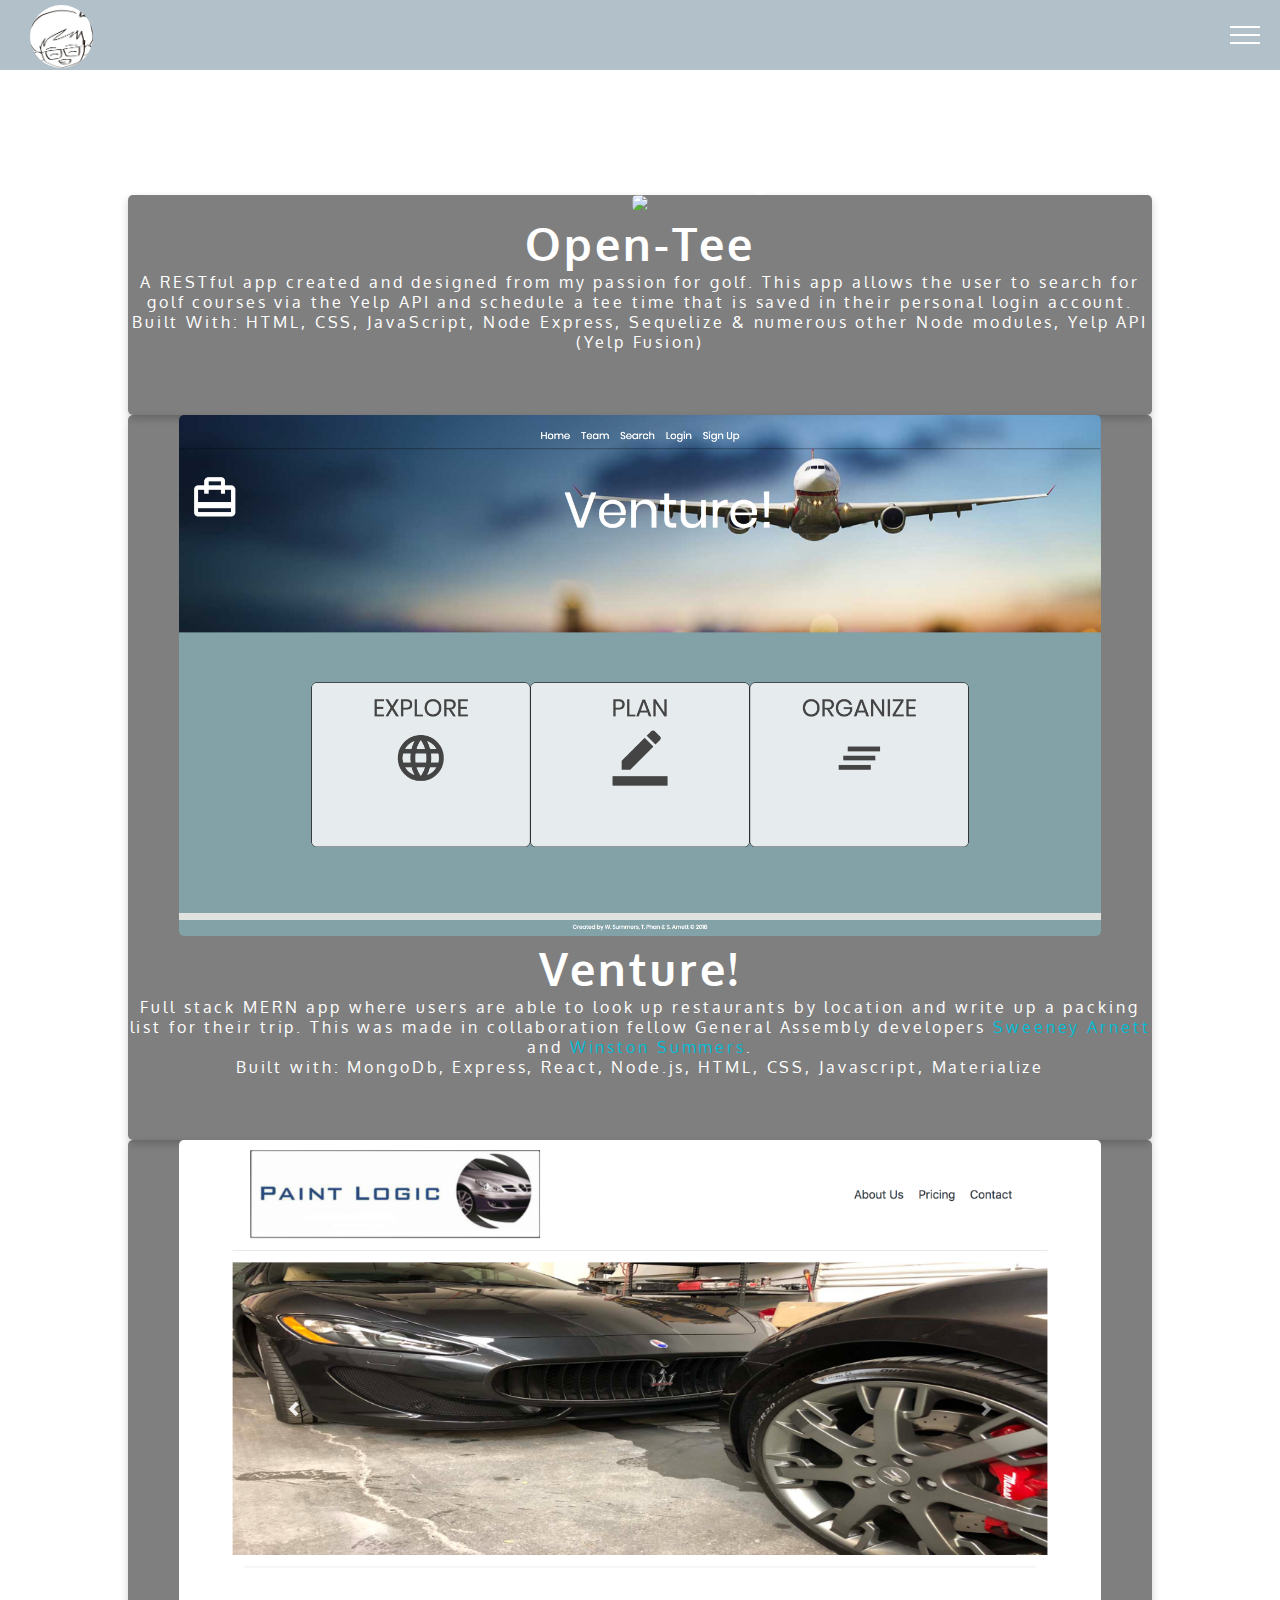
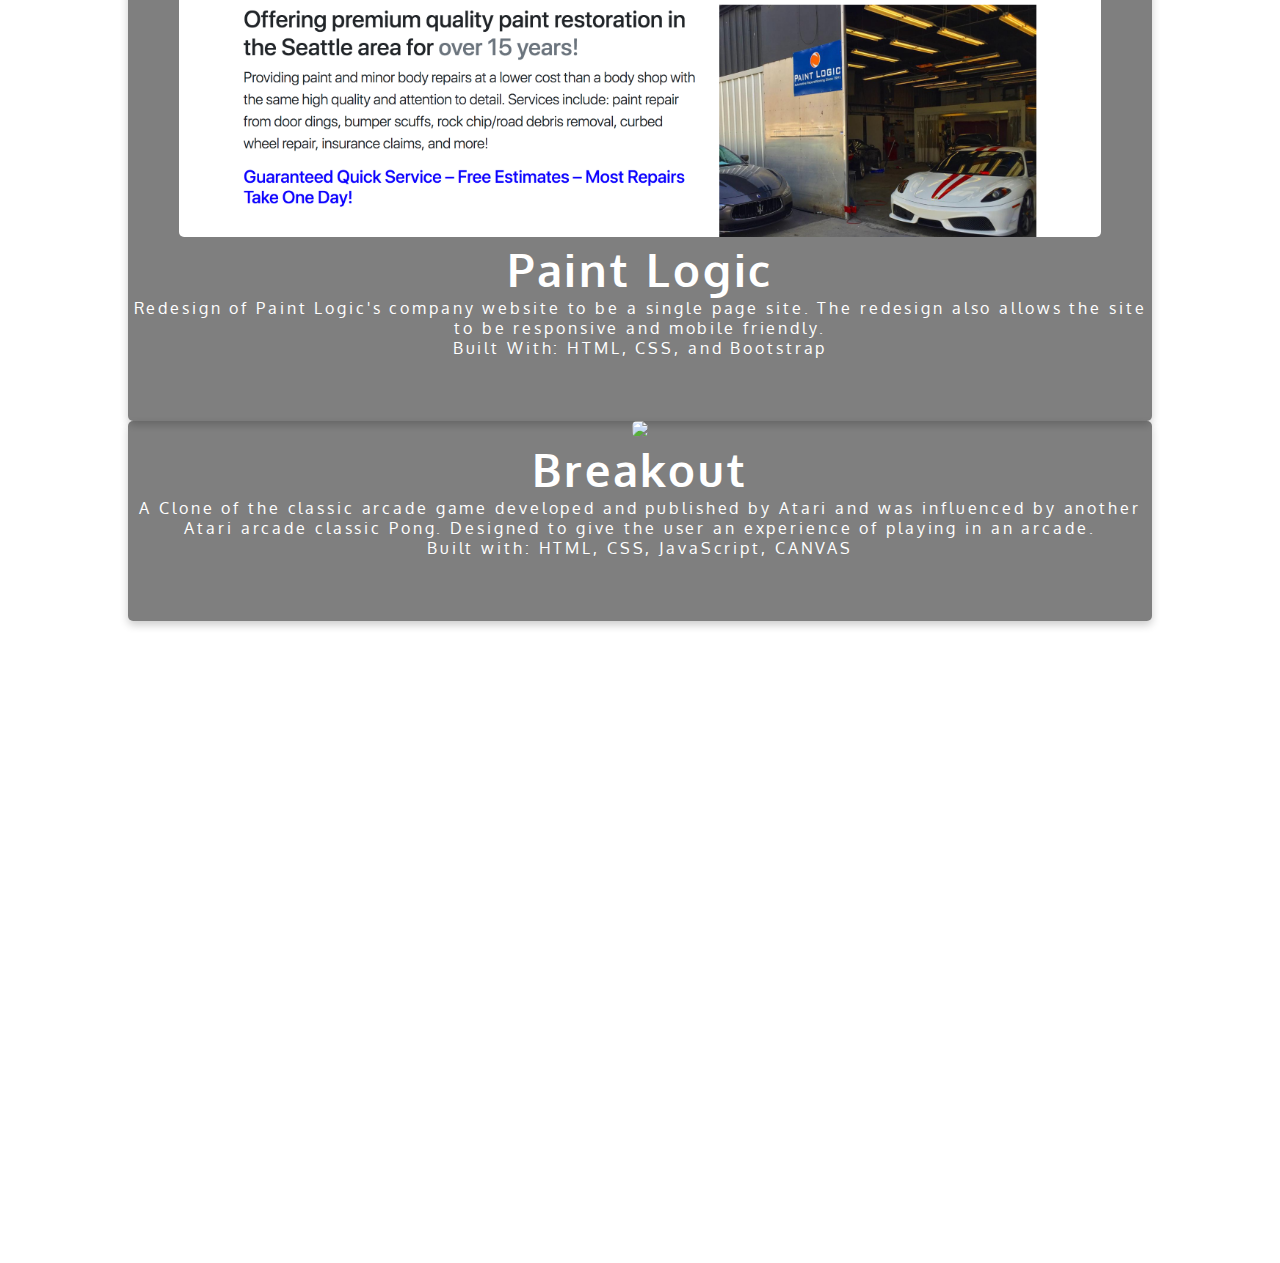
==== index.html @ f0c7315b "updated classmates links from github to portfolio" ====
<!DOCTYPE html>
<html>
	<head>
		<meta charset="utf-8">
		<meta name="viewport" content="width=device-width, initial-scale=1">
		<script defer src="https://use.fontawesome.com/releases/v5.0.6/js/all.js"></script>
		<link rel="shortcut icon" type="image/x-icon" href="./images/tp.ico">
		<link href="https://fonts.googleapis.com/css?family=Oxygen|Baloo" rel="stylesheet">
		<link rel="stylesheet" href="https://cdnjs.cloudflare.com/ajax/libs/fullPage.js/2.9.5/jquery.fullpage.css">
		<link rel="stylesheet" href="style.css">
		<title>Tony Phan: Full Stack Web Developer</title>
	</head>
	<body>
		<header>
		  <div class="header-top clearfix">
		    <h1 class="l-left"><a href="#firstSection"><img id="me" src="./images/tp.jpg"></a></h1>
		    <a class="l-right toggle-menu" href="#">
		      <i></i>
		      <i></i>
		      <i></i>
		    </a>
		  </div>
		  <nav class="hide">
		    <ul id="menu">
		      <!-- <li data-menuanchor="firstSection">
		        <a href="#firstSection" title="First Section">Home</a>
		      </li> -->
		      <li data-menuanchor="secondSection">
		        <a href="#secondSection" title="Second Section">Portfolio</a>
		      </li>
		      <li data-menuanchor="thirdSection">
		        <a href="#thirdSection" title="Second Section">Contact Me</a>
		      </li>
		      <!-- <li data-menuanchor="fourthSection">
		        <a href="#fourthSection" title="Fourth Section">About Me</a>
					</li> -->
					<li data-menuanchor="fourthSection">
						<a href="https://resume.creddle.io/embed/66aytd3nezr" title="blank" target="blank">Resume</a>
		    </ul>
		  </nav>
		</header>
		<div id="fullpage">
		  <section class="vertical-scrolling typewriter">
					<h2 class="my-name">Hi, I'm Tony Phan</h2>
					<h3 class="full-stack">Full Stack Web Developer</h3>
	 				<h3 class="greeting">Nice to meet you!</h3>
		  </section>
			<section class="vertical-scrolling">
				<div id='opentee' class="horizontal-scrolling">
					<div class='card'>
						<a href="https://opentee.herokuapp.com/" target="blank"><img class'project_img' src="./images/opentee.png"></a>
							<div class="project-container">
								<h3>Open-Tee</h3>
								<p class='project-note'>A RESTful app created and designed from my passion for golf. This app allows the user to search for golf courses via the Yelp API and schedule a tee time that is saved in their personal login account.</p>
								<p class="project-note">Built With: HTML, CSS, JavaScript, Node Express, Sequelize & numerous other Node modules, Yelp API (Yelp Fusion)</p>
								<a href="https://github.com/rallysport206/Open-Tee" target="blank"><i class="icon-project fab fa-github-square"></i></a>
								<a href="https://opentee.herokuapp.com/" target="blank"><i class="icon-project fas fa-laptop"></i></a>
							</div>
					</div>
				</div>
				<div id='venture' class="horizontal-scrolling">
					<div class='card'>
						<a href="https://venture-js.herokuapp.com/" target="blank"><img class'project_img' src="./images/venture.png"></a>
							<div class="project-container">
								<h3>Venture!</h3>
								<p class="project-note">Full stack MERN app where users are able to look up restaurants by location and write up a packing list for their trip. This was made in collaboration fellow General Assembly developers <a class="students" href="http://sweeneyarnett.com/" target="blank">Sweeney Arnett</a>
									and <a class="students" href="https://winstonsummers.github.io/New-Portfolio/" target="blank">Winston Summers</a>. </p>
									<p class="project-note"> Built with: MongoDb, Express, React, Node.js, HTML, CSS, Javascript, Materialize</p>
								<a href="https://github.com/sweeneyyy/mern-project-3" target="blank"><i class="icon-project fab fa-github-square"></i></a>
								<a href="https://venture-js.herokuapp.com/" target="blank"><i class="icon-project fas fa-laptop"></i></a>
							</div>
					</div>
				</div>
				<div id='paint' class="horizontal-scrolling">
					<div class='card'>
						<a href="http://paintlogicseattle.com" target="blank"><img class'project_img' src="./images/paintlogic.png"></a>
							<div class="project-container">
								<h3>Paint Logic</h3>
								<p class='project-note'>Redesign of Paint Logic's company website to be a single page site. The redesign also allows the site to be responsive and mobile friendly.</p>
								<p class="project-note">Built With: HTML, CSS, and Bootstrap</p>
								<a href="http://paintlogicseattle.com" target="blank"><i class="icon-project fas fa-laptop"></i></a>
							</div>
					</div>
				</div>
				<div id='breakout'class="horizontal-scrolling">
					<div class='card'>
						<a href="http://www.phantony.net/BreakOUT/" target="blank"><img class'project_img' src="./images/breakout.png"></a>
							<div class="project-container">
								<h3>Breakout</h3>
								<p class="project-note">A Clone of the classic arcade game developed and published by Atari and was influenced by another Atari arcade classic Pong. Designed to give the user an experience of playing in an arcade.</p>
								<p class="project-note">Built with: HTML, CSS, JavaScript, CANVAS</p>
								<a href="https://github.com/rallysport206/BreakOUT" target="blank"><i class="icon-project fab fa-github-square"></i></a>
								<a href="http://www.phantony.net/BreakOUT/" target="blank"><i class="icon-project fas fa-laptop"></i></a>
							</div>
					</div>
				</div>
			</section>
		  <section class="vertical-scrolling">
				<h2>Lets Work Together! Contact Me:</h2>
				<div class="contact-icon">
					<a href="http://www.linkedin.com/in/tonyphan125" target="blank"><i class="icon fab fa-linkedin tooltip-link"></i></a>
					<a href="https://github.com/rallysport206" target="blank"><i class="icon fab fa-github-square tooltip-git"></i></a>
					<a href="mailto:phan.tony125@gmail.com?Subject=Hello%20Tony!"><i class="icon fas fa-envelope tooltip-email"></i></a>
					<a href="https://resume.creddle.io/embed/66aytd3nezr" target="blank"><i class="icon fas fa-file-alt tooltip-resume"></i></a>
					<p class="end">Thank you for stopping by!</p>
				</div>
		  </section>
		  <!-- <section class="vertical-scrolling">
				<h2>About Me</h2>
				<h3>Something about me</h3>
		  </section> -->
			<footer class="fixed">
				<div class="inner">
					<p>Designed by <a href="mailto:phan.tony125@gmail.com?Subject=Hello%20Tony!" target="_top">Tony Phan</a></p>
				</div>
			</footer>
		</div>
		<script src="https://code.jquery.com/jquery-2.1.4.min.js"></script>
		<script src="https://cdnjs.cloudflare.com/ajax/libs/fullPage.js/2.9.5/jquery.fullpage.extensions.min.js"></script>
		<script src="script.js"></script>
	</body>
</html>
---- style.css ----
/*navbar*/
/*.nav-link{
  writing-mode: vertical-rl;
  text-orientation: upright;
  padding-left: 1%;
  padding-bottom: 15px;
  font-family: 'Oxygen', sans-serif;
  float: left;
  /*z-index:*/

/* HELPER CLASSES
–––––––––––––––––––––––––––––––––––––––––––––––––– */

.clearfix:before,
.clearfix:after {
  content: "";
  display: table;
}

.clearfix:after {
  clear: both;
}

.l-left {
	float: left;
}

.l-right {
	float: right;
}

.end {
	margin-top: 30px;
	font-size: 3em;
	font-weight: bold;
	opacity: 0;
	-webkit-transform: translateY(300px);
	    -ms-transform: translateY(300px);
	        transform: translateY(300px);
	-webkit-transition: opacity, -webkit-transform 1s;
	        transition: opacity, transform 1s;
	-webkit-transition-delay: 1s;
	        transition-delay: 1s;
}



/* RESET-GENERAL STYLES
–––––––––––––––––––––––––––––––––––––––––––––––––– */

* {
	margin: 0;
	padding: 0;
	font-family: 'Oxygen', sans-serif;
	/*text-transform: uppercase;*/
}

html {
	/*font-size: 62.5%;*/
}

body {
	color: white;
	letter-spacing: .18em;
  font-family: 'Oxygen', sans-serif;
}

a {
	text-decoration: none;
	color: white;
}

ul, li {
	list-style-type: none;
}

#me{
  text-align: left;
  margin-top: 5px;
  margin-left: 10px;
  width: 63px;
  height: 63px;
  border-radius: 50%;
}

/* NAV STYLES
–––––––––––––––––––––––––––––––––––––––––––––––––– */

.header-top {
	background: rgba(0, 47, 77, .3);
	height: 70px;
	padding: 0 10px;
	position: fixed;
	top: 0;
	width: 100%;
	z-index: 12;
	box-sizing: border-box;
}

h1 {
	line-height: 70px;
	height: 70px;
}

h1 a {
	display: block;
	padding: 0 10px;
}

.toggle-menu {
	width: 50px;
	height: 50px;
	display: inline-block;
	position: relative;
	top: 10px;
}

.toggle-menu i {
	position: absolute;
	display: block;
	height: 2px;
	background: white;
	width: 30px;
	left: 10px;
	-webkit-transition: all .3s;
	        transition: all .3s;
}

.toggle-menu i:nth-child(1) {
	top: 16px;
}

.toggle-menu i:nth-child(2) {
	top: 24px;
}

.toggle-menu i:nth-child(3) {
	top: 32px;
}

.open-menu i:nth-child(1) {
	top: 25px;
	-webkit-transform: rotateZ(45deg);
	        transform: rotateZ(45deg);
}

.open-menu i:nth-child(2) {
	background: transparent;
}

.open-menu i:nth-child(3) {
	top: 25px;
	-webkit-transform: rotateZ(-45deg);
	        transform: rotateZ(-45deg);
}

nav {
 	height: 0;
	opacity: 0;
  box-sizing: border-box;
	background: rgba(0, 47, 77, .25);
	position: fixed;
	top: 70px;
	width: 100%;
  -webkit-transition: all 1s;
          transition: all 1s;
}

.open-menu ~ nav {
	opacity: 1;
 	padding: 10px 0;
	z-index: 15;
	height: calc(27vh - 30px);
}

nav ul {
	padding: 0 10px;
	display: -webkit-box;
	display: -webkit-flex;
	display: -ms-flexbox;
	display: flex;
}

nav li {
	-webkit-box-flex: 1;
	-webkit-flex: 1;
	    -ms-flex: 1;
	        flex: 1;
}

nav li a {
	font-size: 2em;
	display: block;
	padding: 30px;
	text-align: center;
	-webkit-transition: background .1s;
	        transition: background .1s;
}

nav li:nth-child(odd) a,
body.fp-viewing-fifthSection-1 #menu li:nth-child(5) a {
	background: rgba(0,0,0,0);
}

nav li:nth-child(even) a {
	background: rgba(0,0,0,0);
}

nav li:nth-child(odd) a:hover {
	background: #9e2f41;
}

nav li:nth-child(even) a:hover {
	background: #c53c52;
}

nav li.active a,
body.fp-viewing-fifthSection-1 #menu li:last-child a {
  background: rgba(0,0,0,0);
}



/* SECTION STYLES - fullPage.js
–––––––––––––––––––––––––––––––––––––––––––––––––– */

section {
	text-align: center;
}

h2 {
	/*text-transform: lowercase;*/
	font-size: 4em;
	margin-bottom: 20px;
}

h3 {
	/*font-weight: 300;*/
	font-size: 2.8em;
}



/* SLIDENAV STYLES - fullPage.js
–––––––––––––––––––––––––––––––––––––––––––––––––– */

#fp-nav ul li a span,
.fp-slidesNav ul li a span {
	background: white;
	width: 8px;
	height: 8px;
	margin: -4px 0 0 -4px;
}

#fp-nav ul li a.active span,
.fp-slidesNav ul li a.active span,
#fp-nav ul li:hover a.active span,
.fp-slidesNav ul li:hover a.active span {
	width: 16px;
	height: 16px;
	margin: -8px 0 0 -8px;
	background: transparent;
	box-sizing: border-box;
	border: 1px solid #24221F;
}

/* MQ STYLES
–––––––––––––––––––––––––––––––––––––––––––––––––– */

@media screen and (max-width: 767px) {
	nav ul {
		-webkit-box-orient: vertical;
		-webkit-box-direction: normal;
		-webkit-flex-direction: column;
		    -ms-flex-direction: column;
		        flex-direction: column;
	}

	nav li {
		margin-top: 1px;
	}

  nav li a {
    font-size: 2.5em;
  }

  .scroll-icon {
    display: none;
  }
}

@media screen and (max-width: 400px) {
  html {
    font-size: 50%;
  }

  .open-menu ~ nav {
		padding: 20px 0;
	}

	nav li a {
		padding: 3px;
	}
}
/*---intro page---*/
/* DEMO-SPECIFIC STYLES */
.typewriter h2 {
  color: white;
  font-family: 'Oxygen', sans-serif;
  overflow: hidden; /* Ensures the content is not revealed until the animation */
  border-right: .15em solid white; /* The typwriter cursor */
  white-space: nowrap; /* Keeps the content on a single line */
  margin: 0 auto; /* Gives that scrolling effect as the typing happens */
  letter-spacing: .10em; /* Adjust as needed */
  animation:
    typing 2s steps(40, end),
    blink-caret .5s step-end infinite;
}
.typewriter h3 {
  color: white;
  font-family: 'Oxygen', sans-serif;
  overflow: hidden; /* Ensures the content is not revealed until the animation */
  border-right: .15em solid white; /* The typwriter cursor */
  white-space: nowrap; /* Keeps the content on a single line */
  margin: 0 auto; /* Gives that scrolling effect as the typing happens */
  letter-spacing: .10em; /* Adjust as needed */
  animation:
    typing 2s steps(40, end),
    blink-caret .5s step-end infinite;
}

/* The typing effect */
@keyframes typing {
  from { width: 0 }
  to { width: 100% }
}

/* The typewriter cursor effect */
@keyframes blink-caret {
  from, to { border-color: transparent }
  35% { border-color: white }
}

/*
.intro{
  text-align: center;
}
.intro-icon{
  font-size: 30px;
  color: white;
  padding: 7px;
}*/

/*---cards in slider----*/
.card {
  background-color: rgba(0,0,0,0.5);
  margin: 0 auto;
  text-align: center;
  box-shadow: 0 4px 8px 0 rgba(0,0,0,0.2);
  transition: 0.3s;
  height: 80%;
  width: 80%;
  border-radius: 5px;
}

.card:hover {
  box-shadow: 0 8px 16px 0 rgba(0,0,0,0.2);
}

.card img {
  max-width: 90%;
  max-height: 70%;
  border-radius: 5px;
}

.container {
  padding: 2px 16px;
}
.icon-project{
  font-size: 50px;
  color: white;
  padding: 7px;
}
.project-note{
  font-size: 16px;
  word-wrap: break-word;
}
/*-----contact----*/
.icon{
  font-size: 120px;
  color: white;
  padding: 18px;
}
.icon:hover {
  box-shadow: 0 0 15px rgba(33,33,33,.2);
}
/*#hoverText .text{
  visibility: hidden;
}
#hoverText:hover .text{
  visibility: visible;
}*/
.tooltip- {
    position: relative;
    display: inline-block;
    border-bottom: 1px dotted black;
}
.tool-link {
  visibility: hidden;
  width: 120px;
  background-color: black;
  color: #fff;
  text-align: center;
  border-radius: 6px;
  padding: 5px 0;
  position: absolute;
  z-index: 1;
}
.tooltip-link:hover .tool-link {
  visibility: visible;
}
/*------Portfolio links --------*/
a.students{
  color: #00bcd4;
}
.students:hover {
  text-decoration: underline;
  font-size: 18px;
}
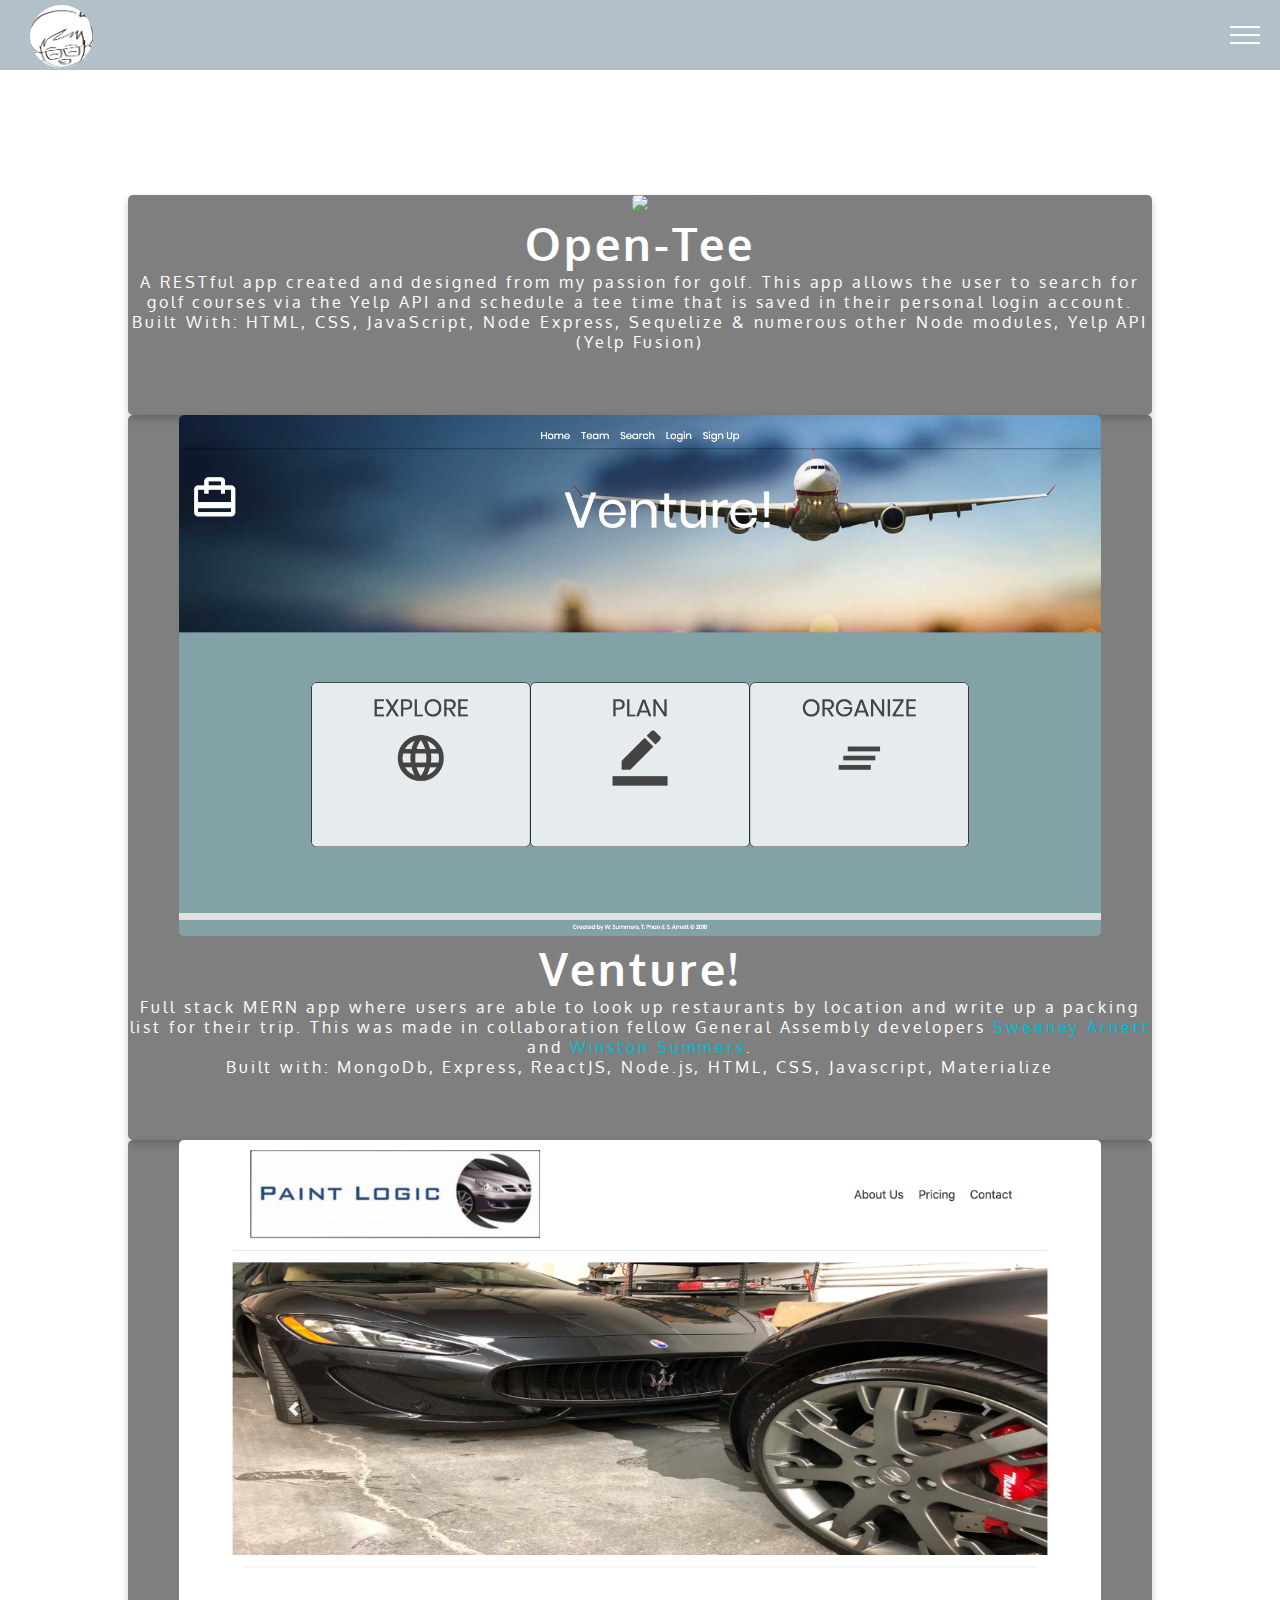
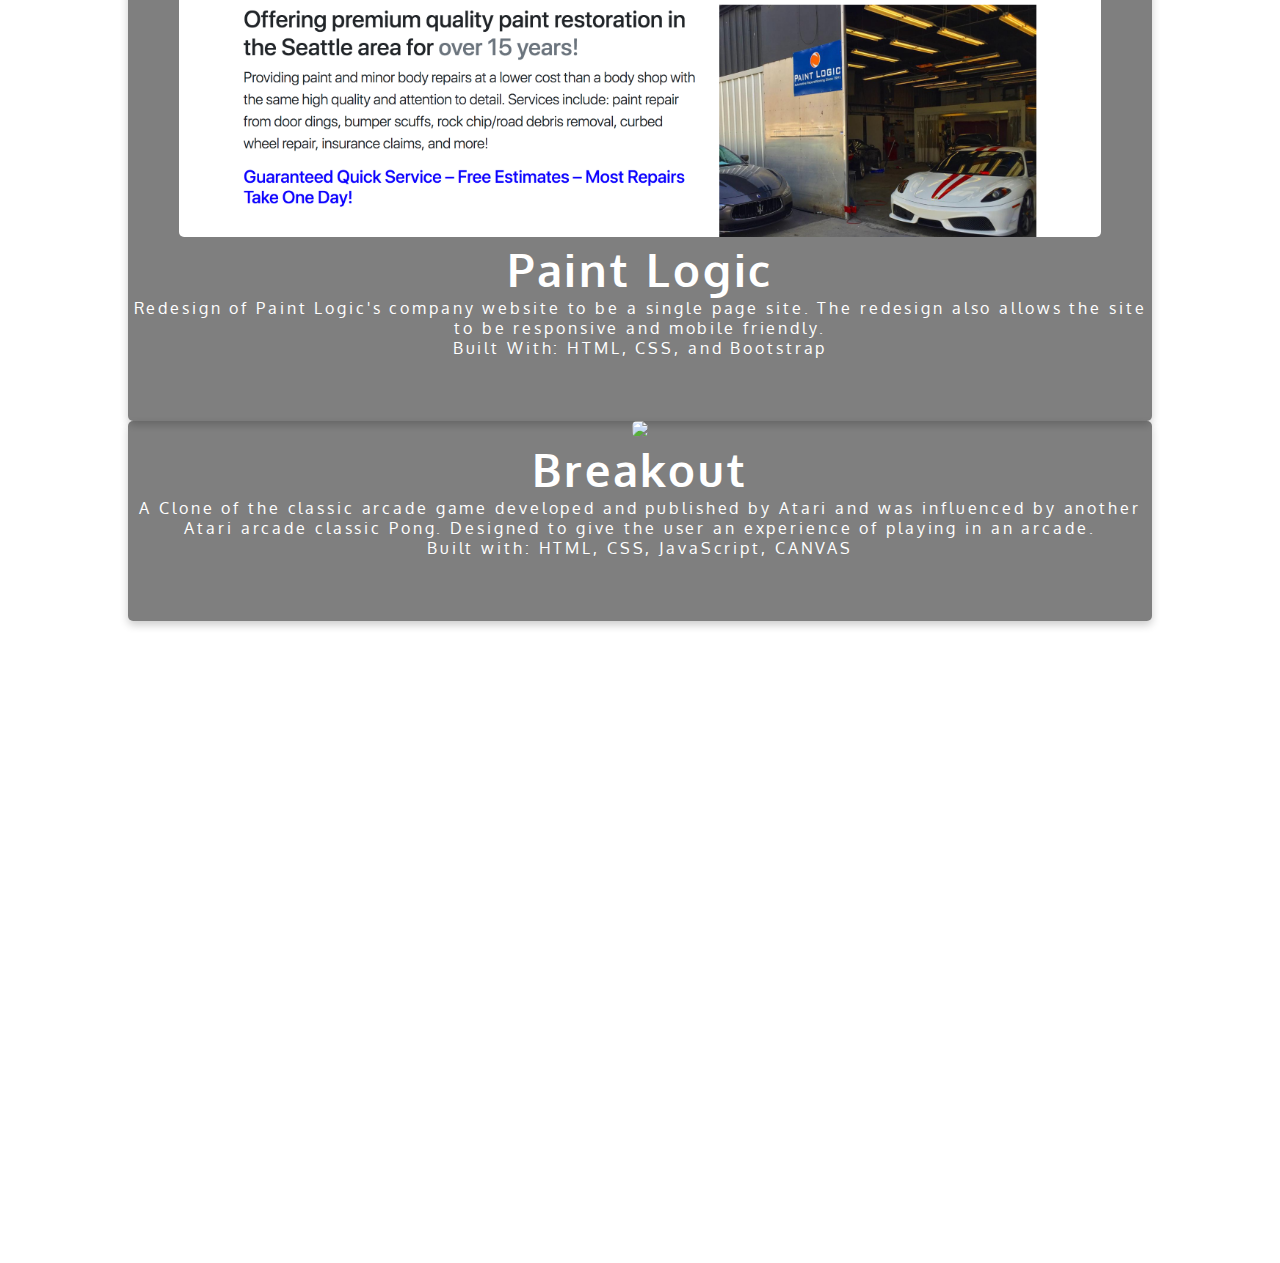
==== commit 8d295d76: "updated discription in Venture project" ====
--- a/index.html
+++ b/index.html
@@ -65,7 +65,7 @@
 								<h3>Venture!</h3>
 								<p class="project-note">Full stack MERN app where users are able to look up restaurants by location and write up a packing list for their trip. This was made in collaboration fellow General Assembly developers <a class="students" href="http://sweeneyarnett.com/" target="blank">Sweeney Arnett</a>
 									and <a class="students" href="https://winstonsummers.github.io/New-Portfolio/" target="blank">Winston Summers</a>. </p>
-									<p class="project-note"> Built with: MongoDb, Express, React, Node.js, HTML, CSS, Javascript, Materialize</p>
+									<p class="project-note"> Built with: MongoDb, Express, ReactJS, Node.js, HTML, CSS, Javascript, Materialize</p>
 								<a href="https://github.com/sweeneyyy/mern-project-3" target="blank"><i class="icon-project fab fa-github-square"></i></a>
 								<a href="https://venture-js.herokuapp.com/" target="blank"><i class="icon-project fas fa-laptop"></i></a>
 							</div>
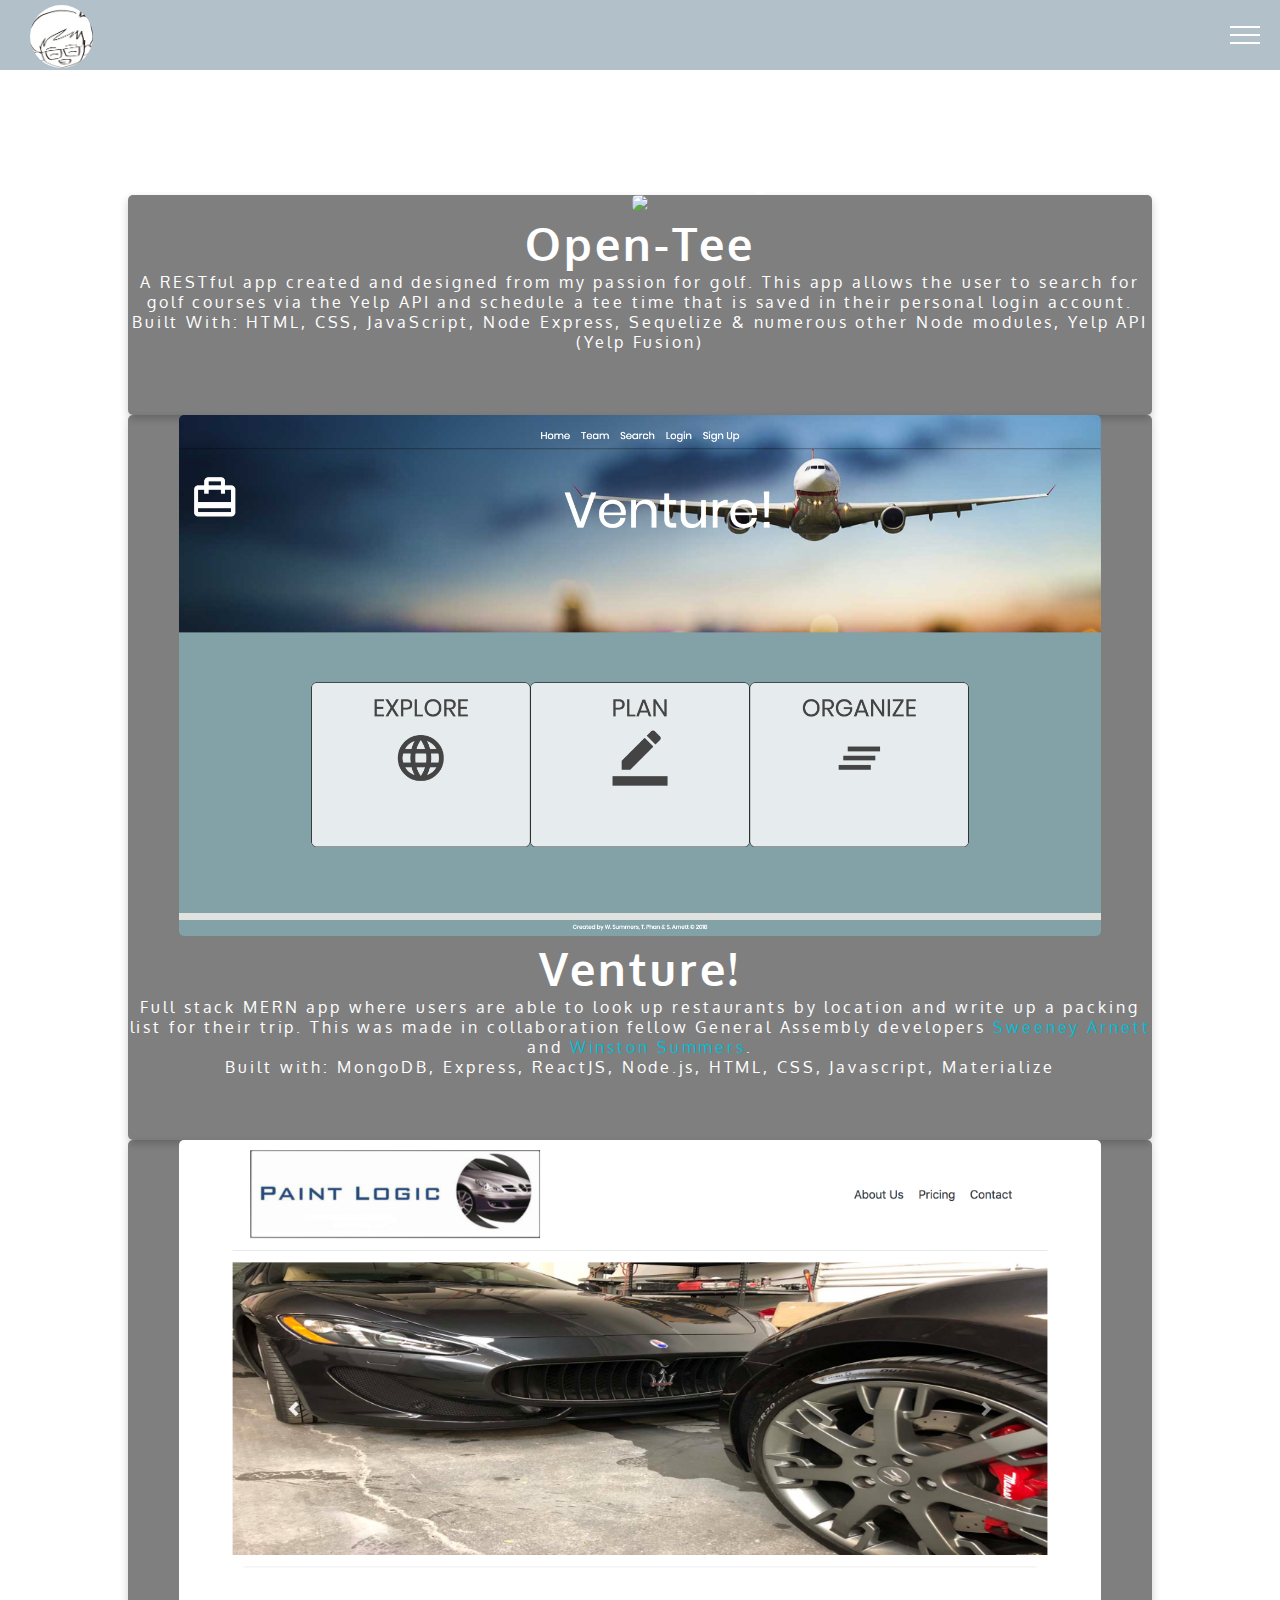
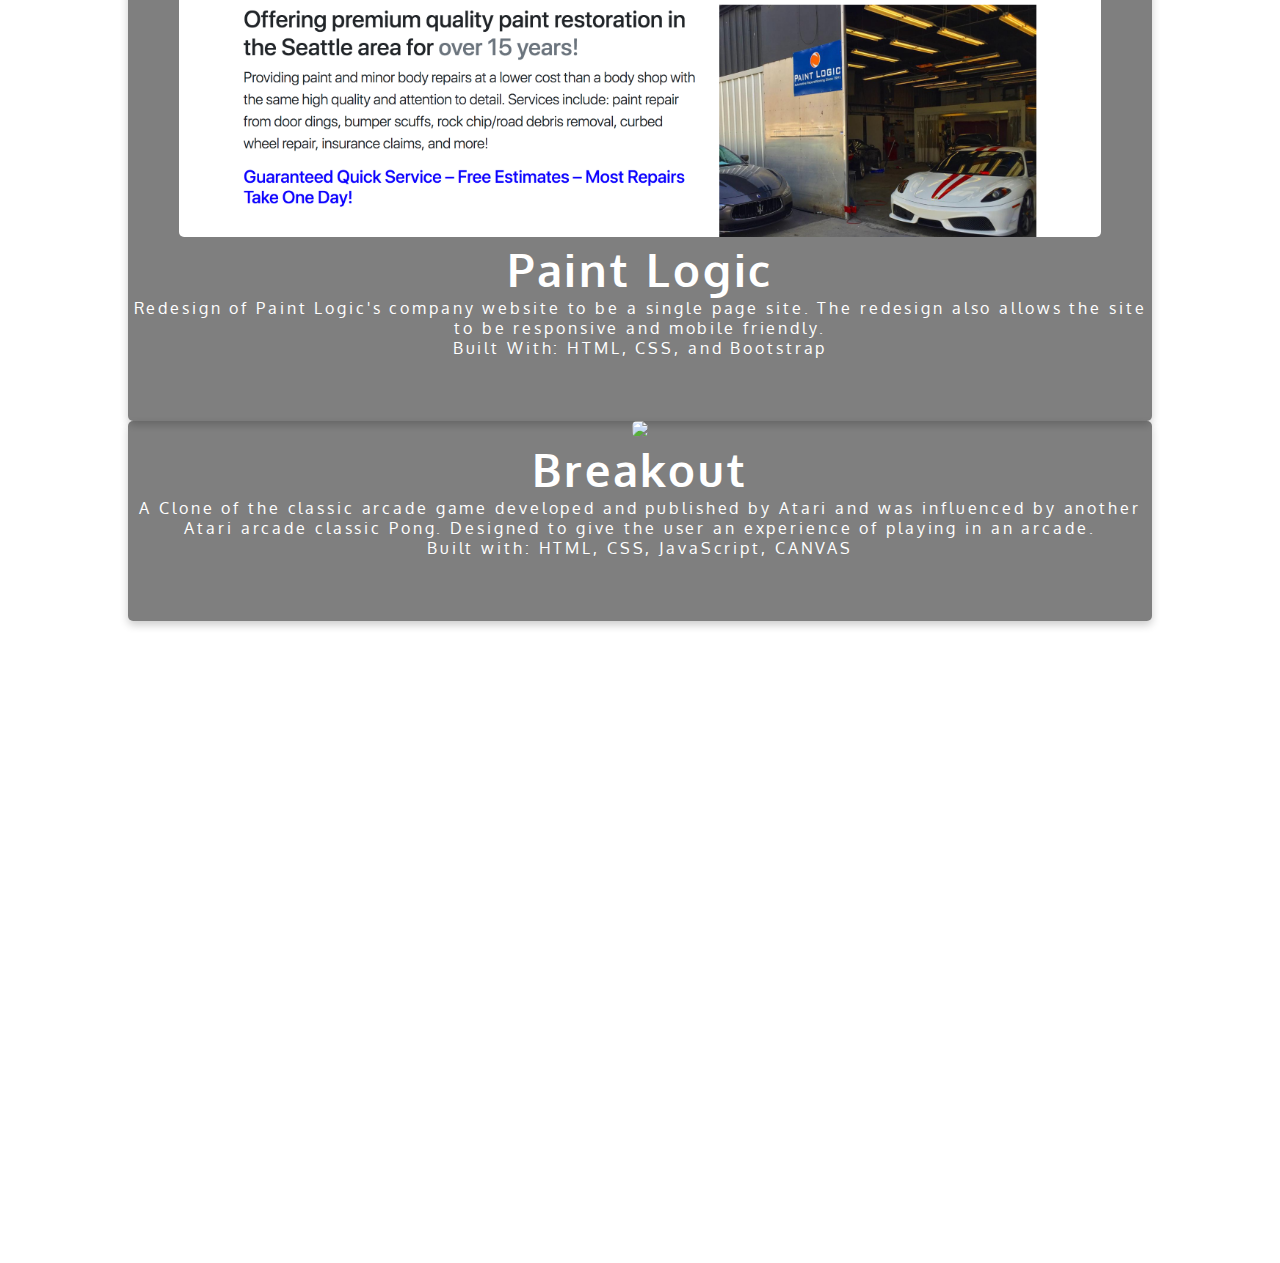
==== commit 975cc8e9: "updated mispelling" ====
--- a/index.html
+++ b/index.html
@@ -65,7 +65,7 @@
 								<h3>Venture!</h3>
 								<p class="project-note">Full stack MERN app where users are able to look up restaurants by location and write up a packing list for their trip. This was made in collaboration fellow General Assembly developers <a class="students" href="http://sweeneyarnett.com/" target="blank">Sweeney Arnett</a>
 									and <a class="students" href="https://winstonsummers.github.io/New-Portfolio/" target="blank">Winston Summers</a>. </p>
-									<p class="project-note"> Built with: MongoDb, Express, ReactJS, Node.js, HTML, CSS, Javascript, Materialize</p>
+									<p class="project-note"> Built with: MongoDB, Express, ReactJS, Node.js, HTML, CSS, Javascript, Materialize</p>
 								<a href="https://github.com/sweeneyyy/mern-project-3" target="blank"><i class="icon-project fab fa-github-square"></i></a>
 								<a href="https://venture-js.herokuapp.com/" target="blank"><i class="icon-project fas fa-laptop"></i></a>
 							</div>
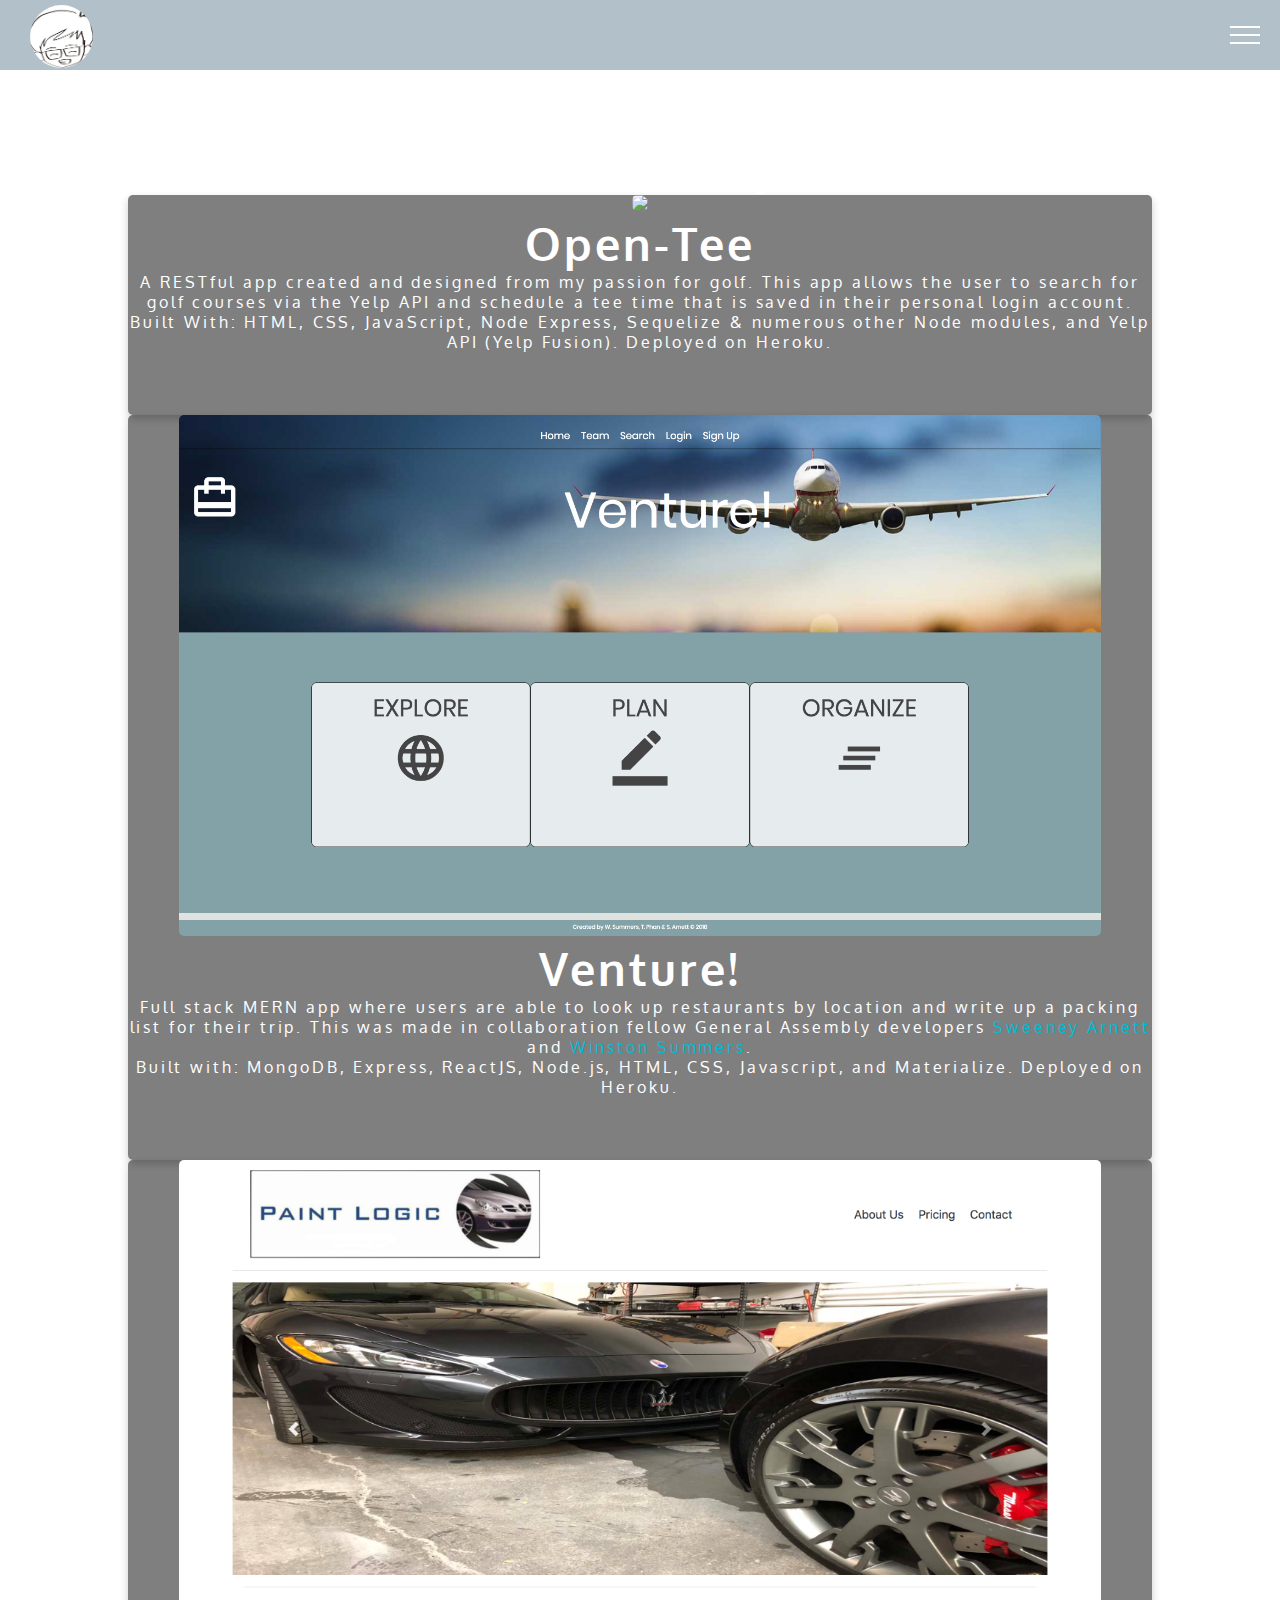
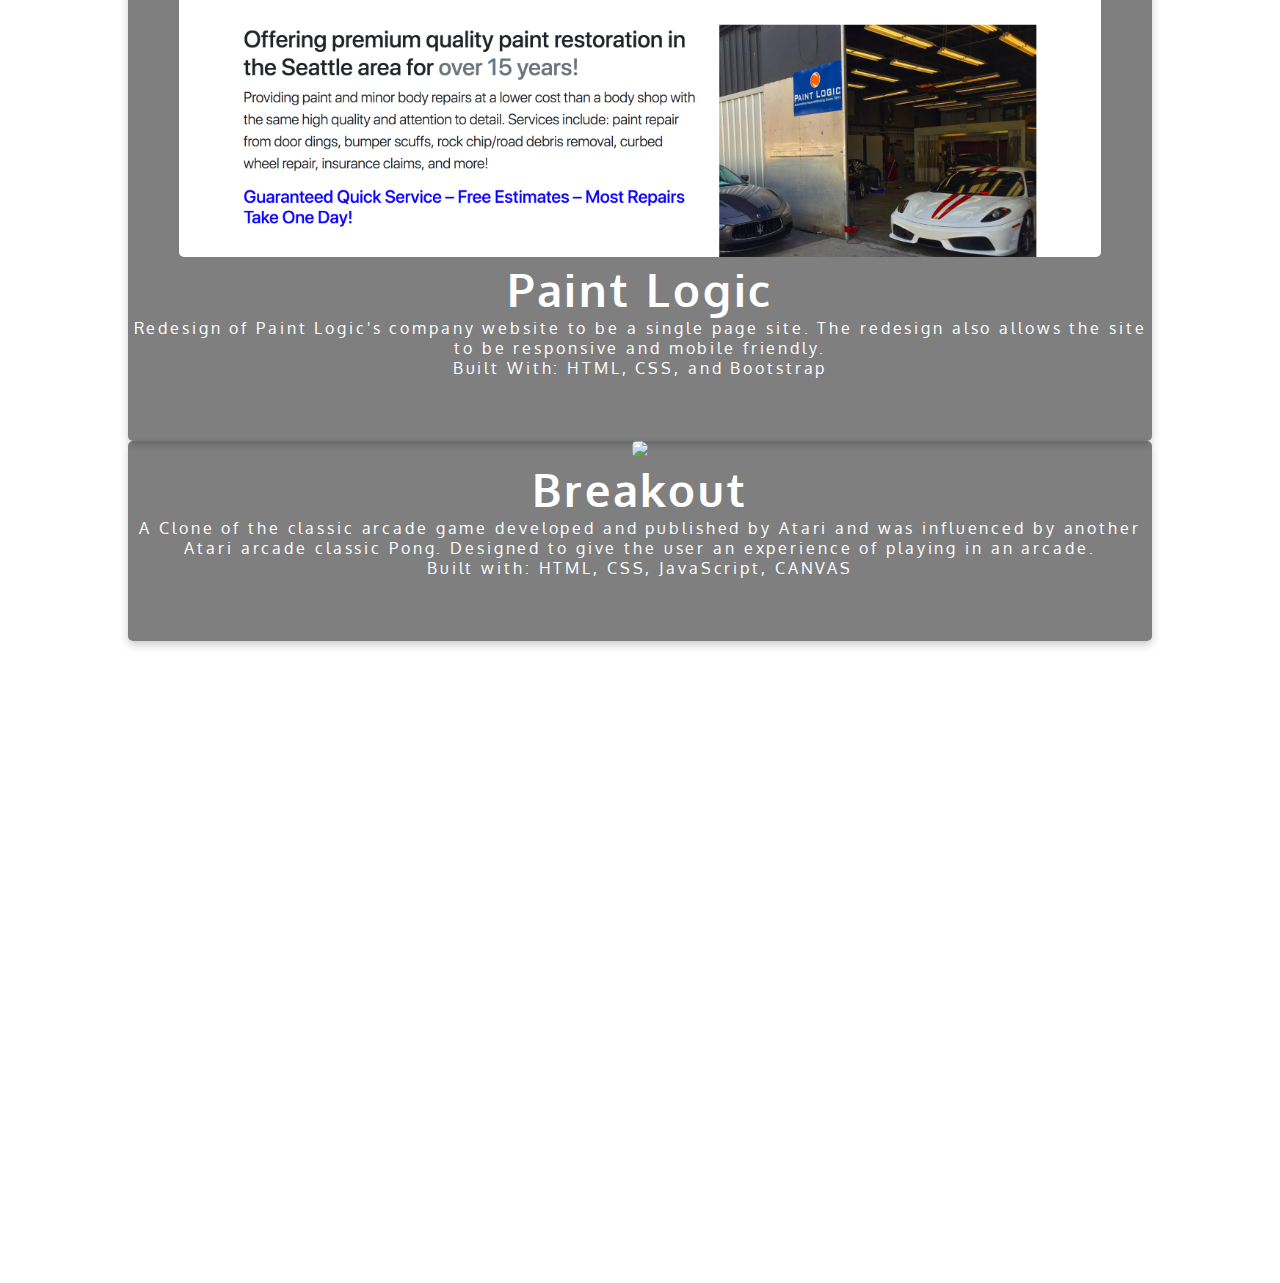
==== commit 9411c4e7: "updated project discription with small details" ====
--- a/index.html
+++ b/index.html
@@ -52,7 +52,7 @@
 							<div class="project-container">
 								<h3>Open-Tee</h3>
 								<p class='project-note'>A RESTful app created and designed from my passion for golf. This app allows the user to search for golf courses via the Yelp API and schedule a tee time that is saved in their personal login account.</p>
-								<p class="project-note">Built With: HTML, CSS, JavaScript, Node Express, Sequelize & numerous other Node modules, Yelp API (Yelp Fusion)</p>
+								<p class="project-note">Built With: HTML, CSS, JavaScript, Node Express, Sequelize & numerous other Node modules, and Yelp API (Yelp Fusion). Deployed on Heroku.</p>
 								<a href="https://github.com/rallysport206/Open-Tee" target="blank"><i class="icon-project fab fa-github-square"></i></a>
 								<a href="https://opentee.herokuapp.com/" target="blank"><i class="icon-project fas fa-laptop"></i></a>
 							</div>
@@ -65,7 +65,7 @@
 								<h3>Venture!</h3>
 								<p class="project-note">Full stack MERN app where users are able to look up restaurants by location and write up a packing list for their trip. This was made in collaboration fellow General Assembly developers <a class="students" href="http://sweeneyarnett.com/" target="blank">Sweeney Arnett</a>
 									and <a class="students" href="https://winstonsummers.github.io/New-Portfolio/" target="blank">Winston Summers</a>. </p>
-									<p class="project-note"> Built with: MongoDB, Express, ReactJS, Node.js, HTML, CSS, Javascript, Materialize</p>
+									<p class="project-note"> Built with: MongoDB, Express, ReactJS, Node.js, HTML, CSS, Javascript, and Materialize. Deployed on Heroku.</p>
 								<a href="https://github.com/sweeneyyy/mern-project-3" target="blank"><i class="icon-project fab fa-github-square"></i></a>
 								<a href="https://venture-js.herokuapp.com/" target="blank"><i class="icon-project fas fa-laptop"></i></a>
 							</div>
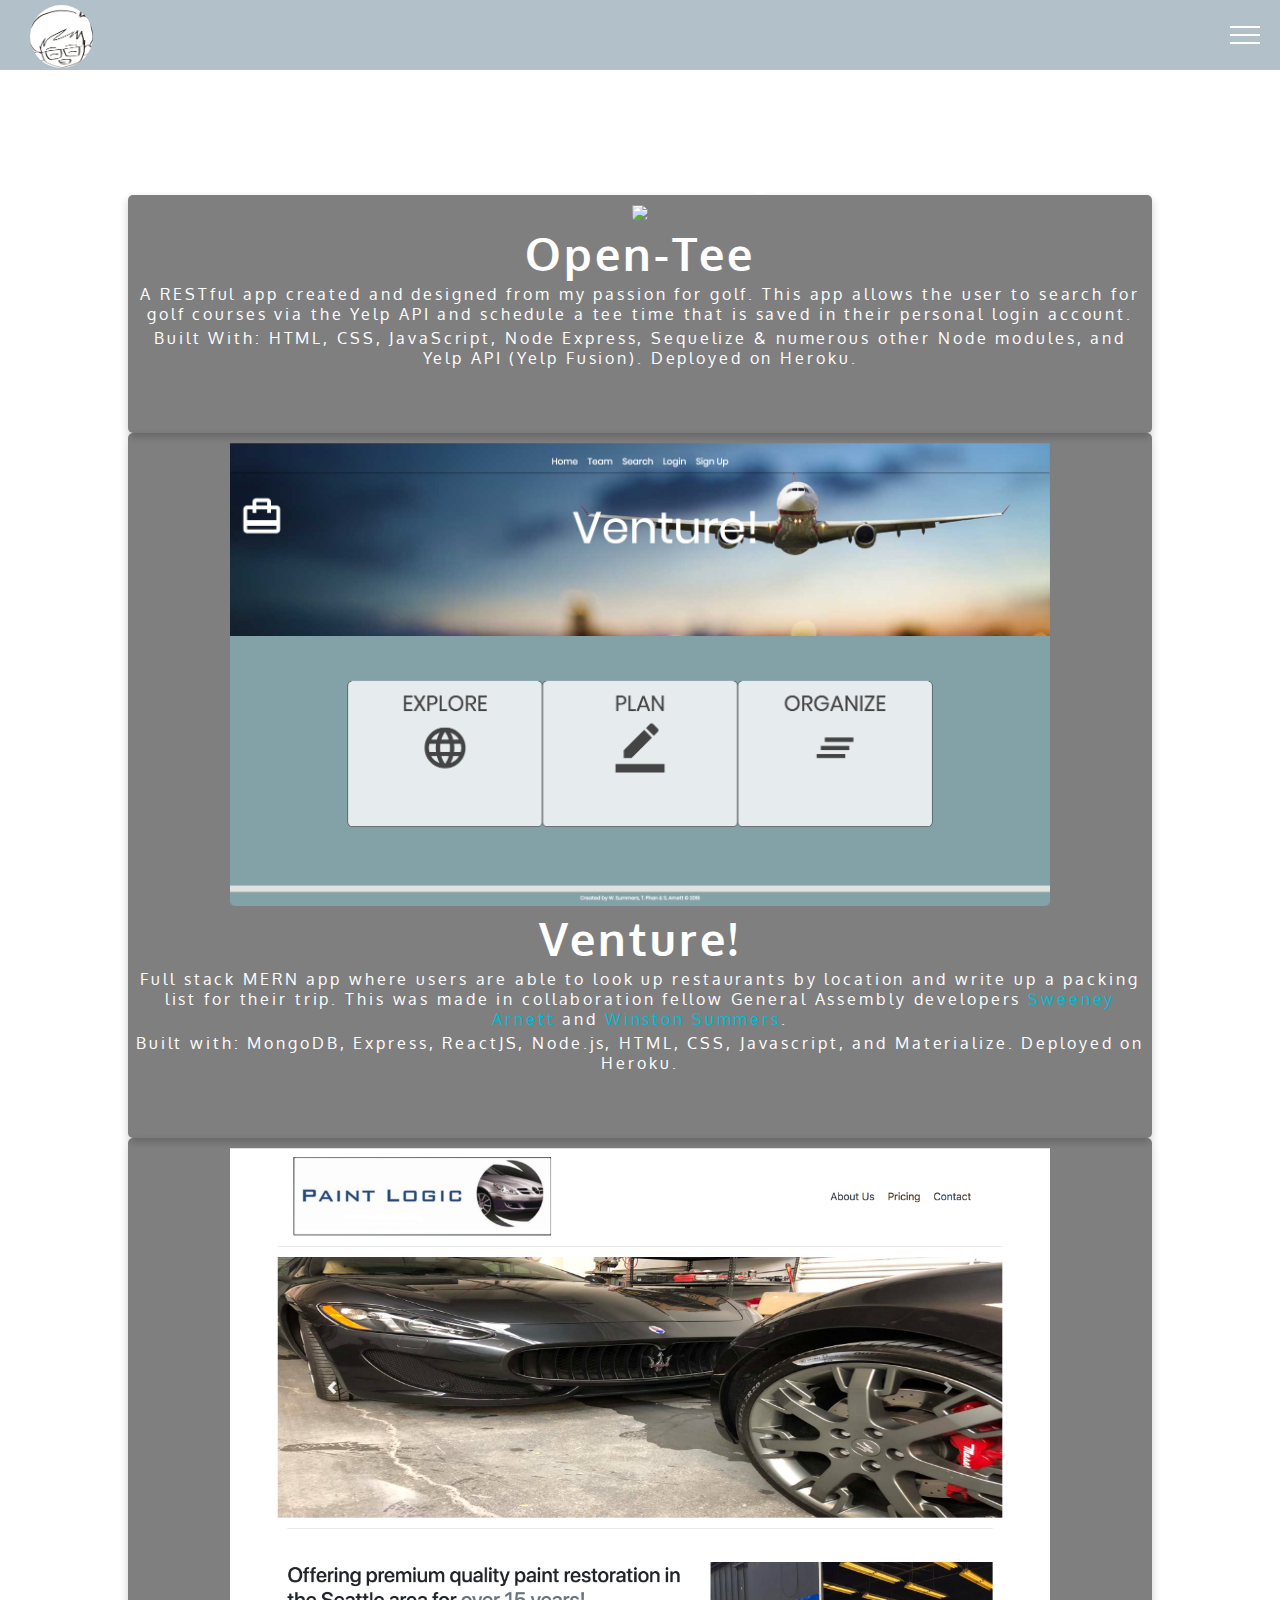
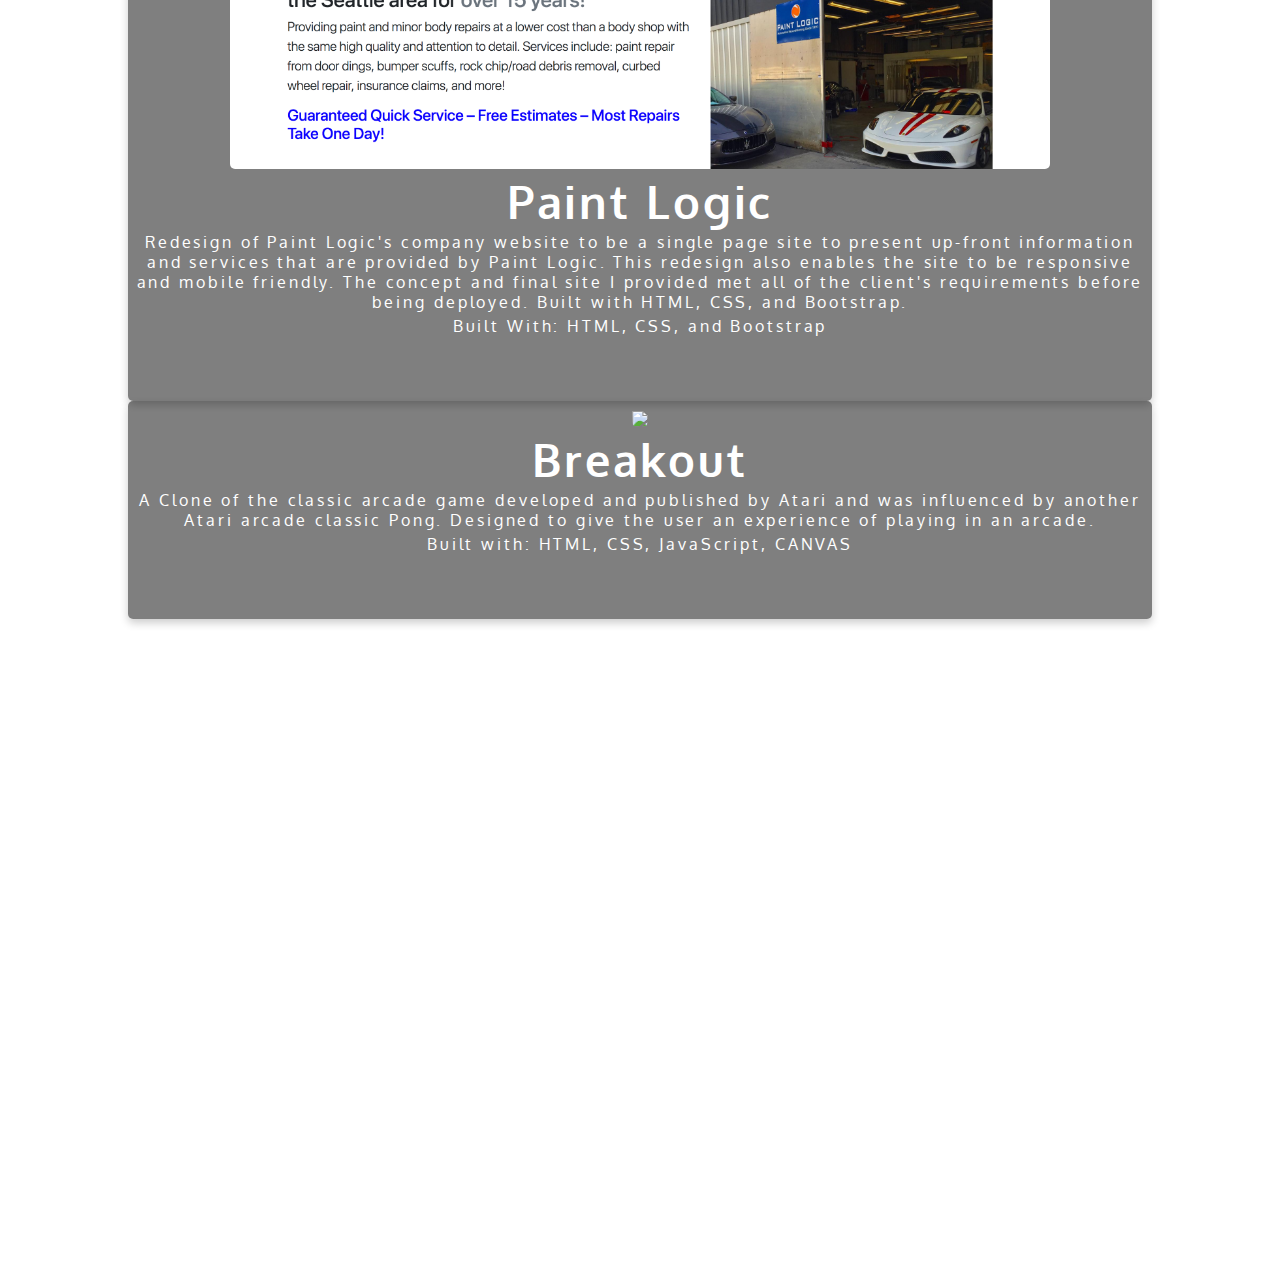
==== commit e5ec3bf1: "updated info on paint logic project" ====
--- a/index.html
+++ b/index.html
@@ -76,7 +76,7 @@
 						<a href="http://paintlogicseattle.com" target="blank"><img class'project_img' src="./images/paintlogic.png"></a>
 							<div class="project-container">
 								<h3>Paint Logic</h3>
-								<p class='project-note'>Redesign of Paint Logic's company website to be a single page site. The redesign also allows the site to be responsive and mobile friendly.</p>
+								<p class='project-note'>Redesign of Paint Logic's company website to be a single page site to present up-front information and services that are provided by Paint Logic. This redesign also enables the site to be responsive and mobile friendly. The concept and final site I provided met all of the client's requirements before being deployed. Built with HTML, CSS, and Bootstrap.</p>
 								<p class="project-note">Built With: HTML, CSS, and Bootstrap</p>
 								<a href="http://paintlogicseattle.com" target="blank"><i class="icon-project fas fa-laptop"></i></a>
 							</div>
--- a/style.css
+++ b/style.css
@@ -291,9 +291,8 @@
 
 @media screen and (max-width: 400px) {
   html {
-    font-size: 50%;
-  }
-
+    font-size: 40%;
+	}
   .open-menu ~ nav {
 		padding: 20px 0;
 	}
@@ -302,6 +301,7 @@
 		padding: 3px;
 	}
 }
+
 /*---intro page---*/
 /* DEMO-SPECIFIC STYLES */
 .typewriter h2 {
@@ -368,9 +368,10 @@
 }
 
 .card img {
-  max-width: 90%;
+  max-width: 80%;
   max-height: 70%;
-  border-radius: 5px;
+	border-radius: 5px;
+	padding-top: 1%;
 }
 
 .container {
@@ -382,9 +383,11 @@
   padding: 7px;
 }
 .project-note{
-  font-size: 16px;
-  word-wrap: break-word;
-}
+  font-size: 100%;
+	word-wrap: break-word;
+	padding: 2px;
+}
+
 /*-----contact----*/
 .icon{
   font-size: 120px;
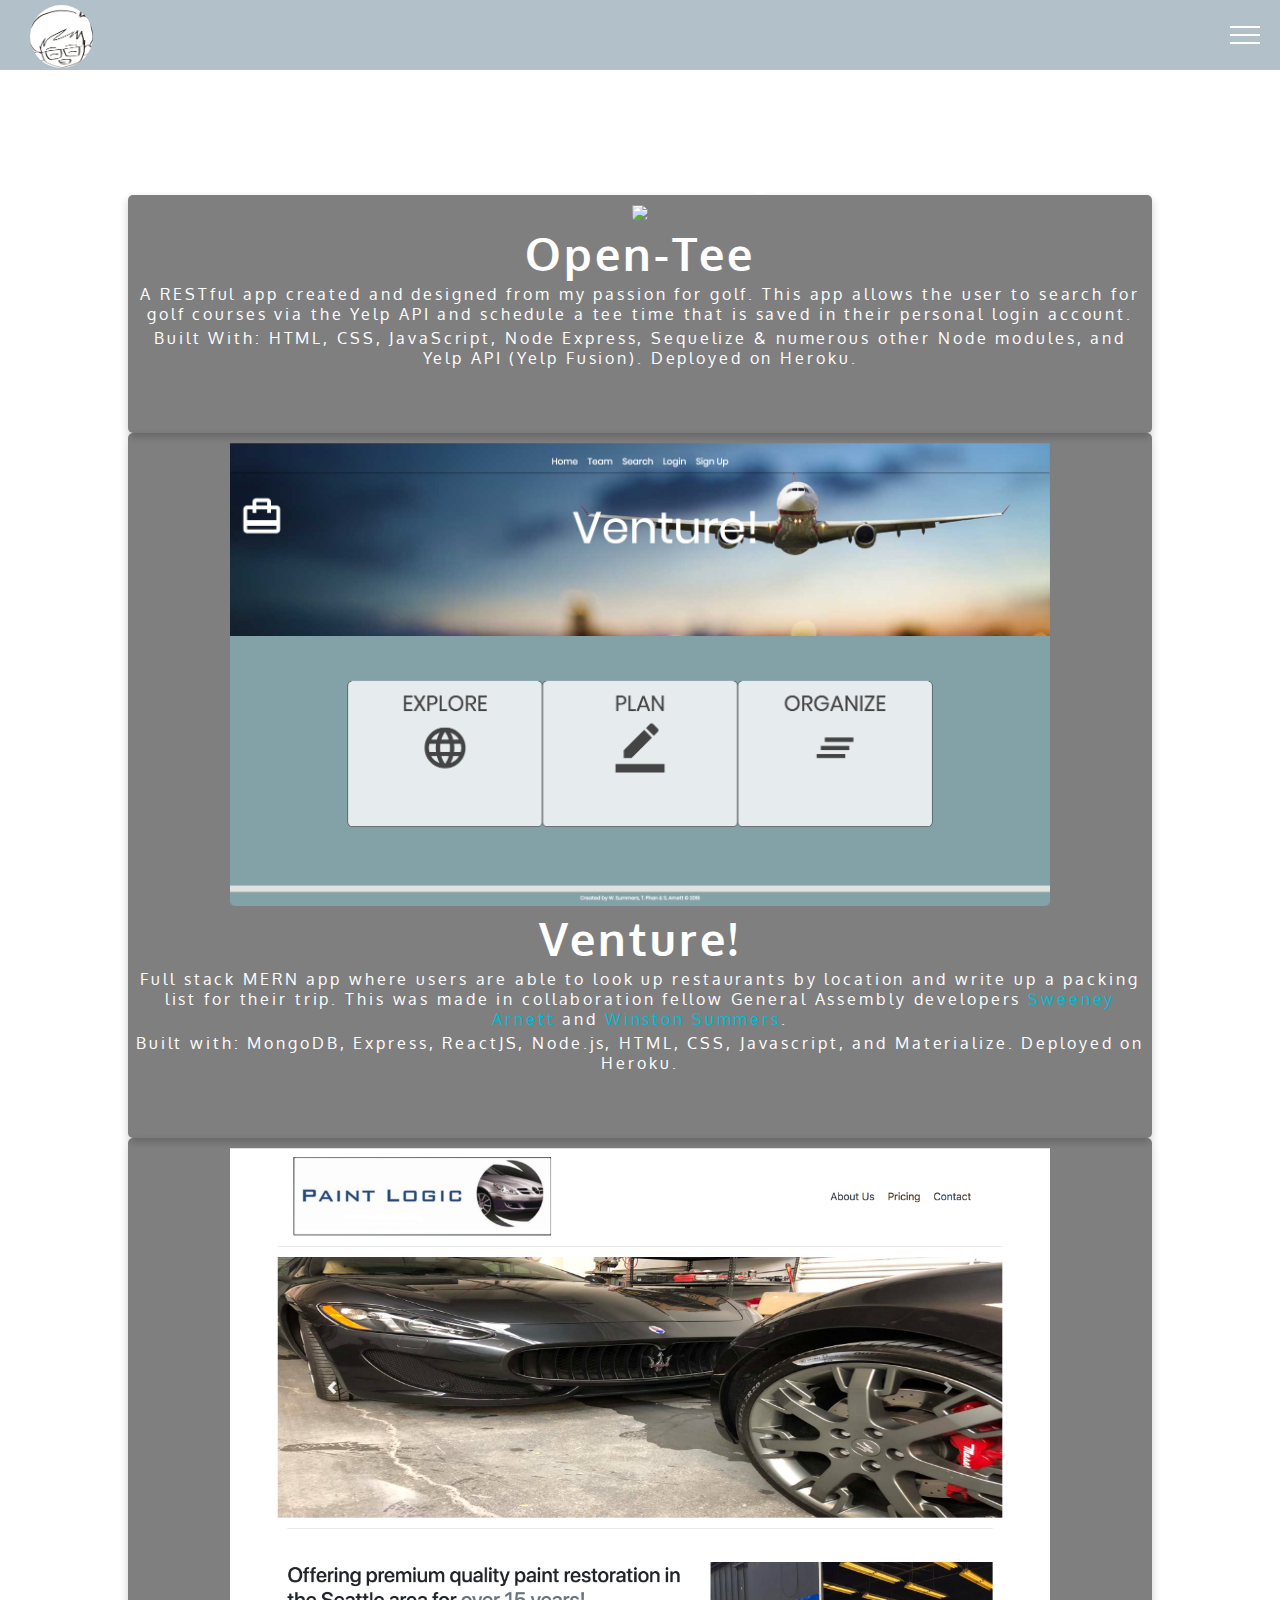
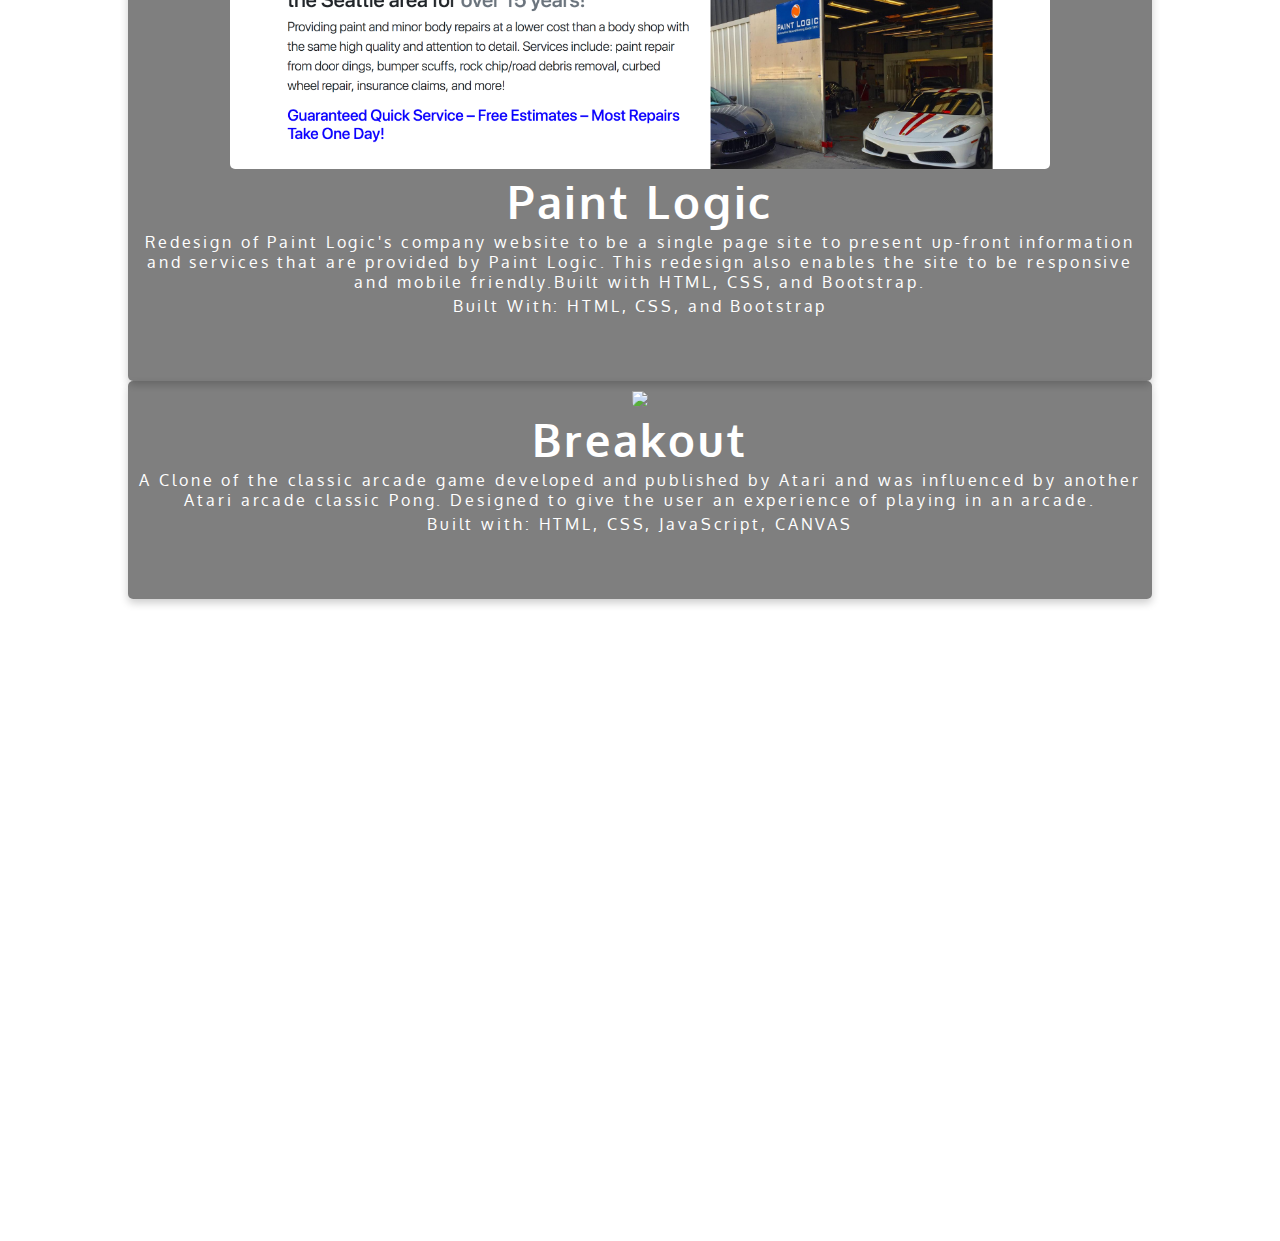
==== commit c14bfc76: "updated info on paint logic again" ====
--- a/index.html
+++ b/index.html
@@ -76,7 +76,7 @@
 						<a href="http://paintlogicseattle.com" target="blank"><img class'project_img' src="./images/paintlogic.png"></a>
 							<div class="project-container">
 								<h3>Paint Logic</h3>
-								<p class='project-note'>Redesign of Paint Logic's company website to be a single page site to present up-front information and services that are provided by Paint Logic. This redesign also enables the site to be responsive and mobile friendly. The concept and final site I provided met all of the client's requirements before being deployed. Built with HTML, CSS, and Bootstrap.</p>
+								<p class='project-note'>Redesign of Paint Logic's company website to be a single page site to present up-front information and services that are provided by Paint Logic. This redesign also enables the site to be responsive and mobile friendly.Built with HTML, CSS, and Bootstrap.</p>
 								<p class="project-note">Built With: HTML, CSS, and Bootstrap</p>
 								<a href="http://paintlogicseattle.com" target="blank"><i class="icon-project fas fa-laptop"></i></a>
 							</div>
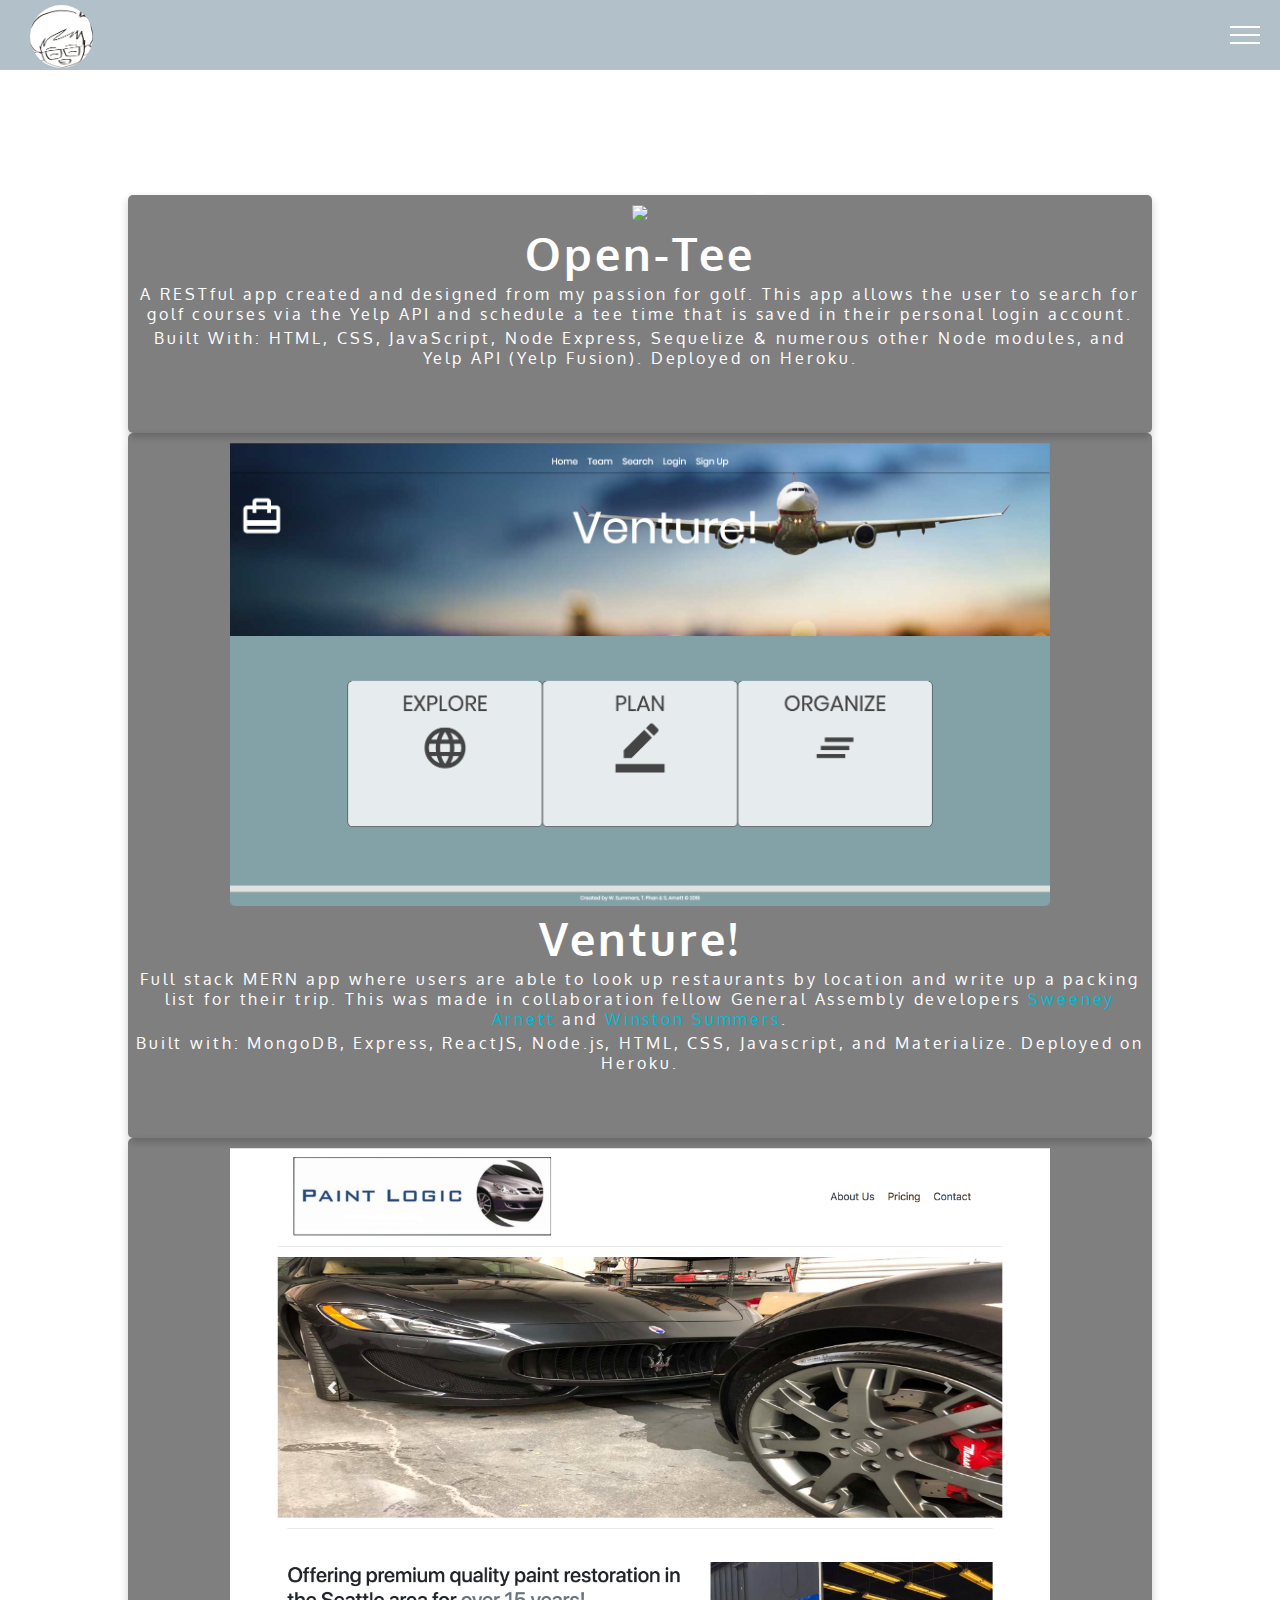
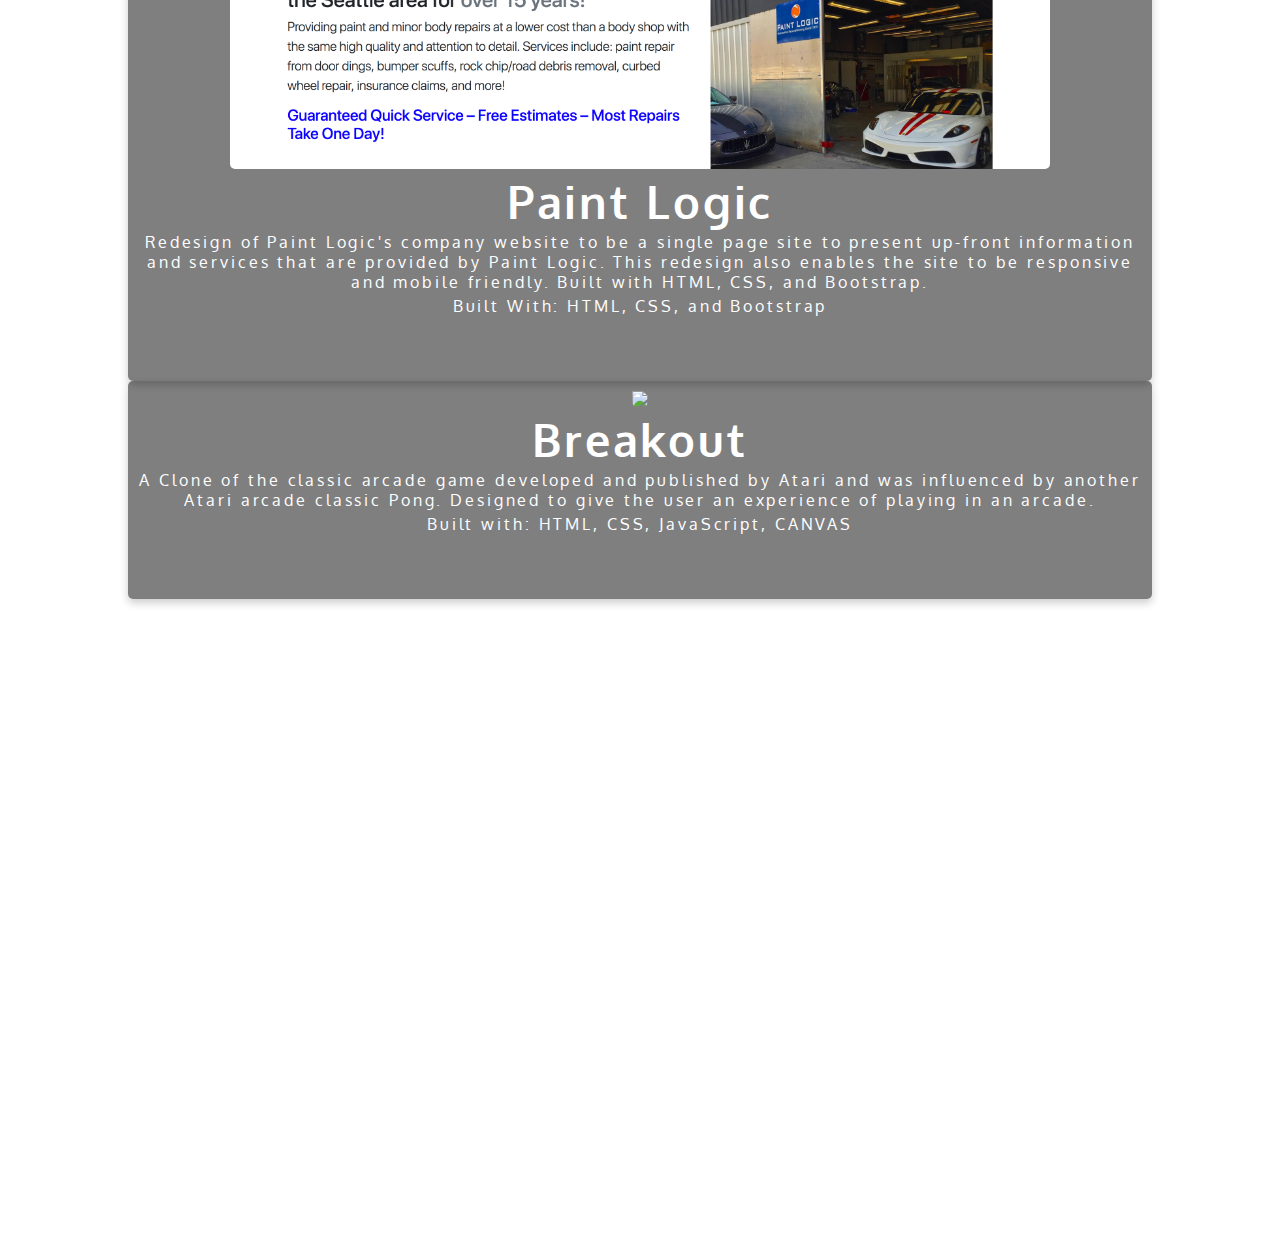
==== commit 8fea8cca: "updated linkedin link" ====
--- a/index.html
+++ b/index.html
@@ -76,7 +76,7 @@
 						<a href="http://paintlogicseattle.com" target="blank"><img class'project_img' src="./images/paintlogic.png"></a>
 							<div class="project-container">
 								<h3>Paint Logic</h3>
-								<p class='project-note'>Redesign of Paint Logic's company website to be a single page site to present up-front information and services that are provided by Paint Logic. This redesign also enables the site to be responsive and mobile friendly.Built with HTML, CSS, and Bootstrap.</p>
+								<p class='project-note'>Redesign of Paint Logic's company website to be a single page site to present up-front information and services that are provided by Paint Logic. This redesign also enables the site to be responsive and mobile friendly. Built with HTML, CSS, and Bootstrap.</p>
 								<p class="project-note">Built With: HTML, CSS, and Bootstrap</p>
 								<a href="http://paintlogicseattle.com" target="blank"><i class="icon-project fas fa-laptop"></i></a>
 							</div>
@@ -98,7 +98,7 @@
 		  <section class="vertical-scrolling">
 				<h2>Lets Work Together! Contact Me:</h2>
 				<div class="contact-icon">
-					<a href="http://www.linkedin.com/in/tonyphan125" target="blank"><i class="icon fab fa-linkedin tooltip-link"></i></a>
+					<a href="http://www.linkedin.com/in/phantony125" target="blank"><i class="icon fab fa-linkedin tooltip-link"></i></a>
 					<a href="https://github.com/rallysport206" target="blank"><i class="icon fab fa-github-square tooltip-git"></i></a>
 					<a href="mailto:phan.tony125@gmail.com?Subject=Hello%20Tony!"><i class="icon fas fa-envelope tooltip-email"></i></a>
 					<a href="https://resume.creddle.io/embed/66aytd3nezr" target="blank"><i class="icon fas fa-file-alt tooltip-resume"></i></a>
